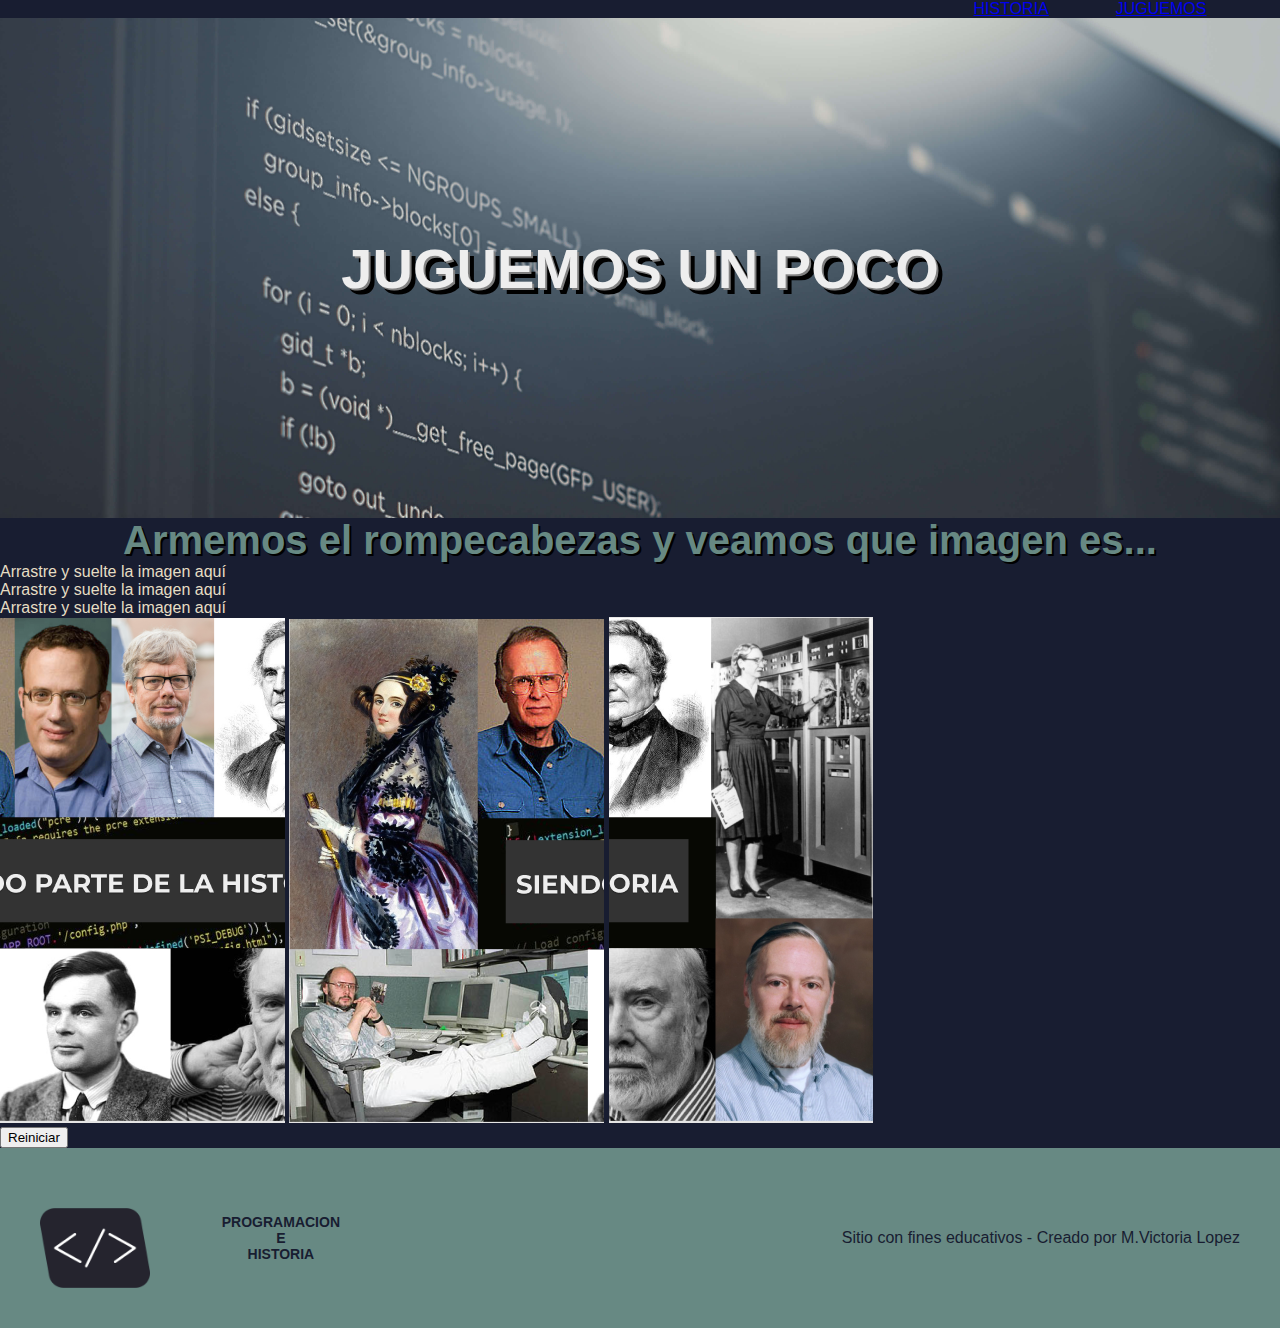
==== pages/game.html @ 31d3ff56 "Add game.html" ====
<!DOCTYPE html>
<html lang="es">
<head>
    <meta charset="UTF-8">
    <meta name="viewport" content="width=device-width, initial-scale=1.0">
    <link rel="stylesheet" href="../style.css">
    <link rel="icon" href="../assets/images/logo.png" type="image/png">
    <title>Proyecto-Final</title>
</head>
<body>
    <header>
        <nav class="nav-bar">
            <a href='/'>

            </a>
            <ul class="nav-menu">
                <li class="menu-item">
                    <a class="item-link" href="../pages/history.html" title="Pulsar para aprender historia">HISTORIA</a>
                </li>
                <li class="menu-item">
                    <a class="item-link" href="../pages/game.html" title="Pulsar para comenzar a jugar">JUGUEMOS</a>
                </li>
            </ul>
        </nav>
        <div class="title-box">
            <h1>JUGUEMOS UN POCO</h1>
        </div>
    </header>
    <main>
        <section class="game-puzzle">
            <h2>Armemos el rompecabezas y veamos que imagen es...</h2>
            <div class="game-empty-boxes">
                <div id="empty-box-1" class="game-empty-box">
                    <p>Arrastre y suelte la imagen aquí</p>
                </div>
                <div id="empty-box-2" class="game-empty-box">
                    <p>Arrastre y suelte la imagen aquí</p>
                </div>
                <div id="empty-box-2" class="game-empty-box">
                    <p>Arrastre y suelte la imagen aquí</p>
                </div>       
            </div>           
            <div class="game-img-boxes">
                <img id="img-box-1" src="../assets/images/game_img_2.png" alt="Imagen 1 de rompezabezas" />
                <img id="img-box-2" src="../assets/images/game_img_1.png" alt="Imagen 2 de rompezabezas" />
                <img id="img-box-3" src="../assets/images/game_img_3.png" alt="Imagen 3 de rompezabezas" />         
            </div>
            <button id="reset" class="game-puzzle-button hist-game-button">Reiniciar</button>
        </section>
    </main>
    <footer>
        <div class="footer-box">
            <img class="footer-logo" src="../assets/images/logo.png" alt="Imagen 'cmd line' logo"/>
            <p class="footer-text">PROGRAMACION<br>E<br>HISTORIA</p>
        </div>
        <p>Sitio con fines educativos - Creado por M.Victoria Lopez</p>
    </footer>

    <script src="../script_game.js"></script>
</body>
</html>
---- style.css ----
*{
    font-family: 'Montserrat', sans-serif;
    margin: auto 0px;
}

body{
    background-color:  #181D31;
    color: #E6DDC4;
}

/********************************** Header **********************************/

/********************************* Navegador ********************************/

/*********************************** Logo ***********************************/

/*********************************** Menu ***********************************/
.nav-bar{
    display: flex;
    justify-content: space-between;
    align-items: center;
    margin: 0px 40px;
}

.nav-menu{
    display: flex;
    justify-content: space-around;
    width: 300px;
}

.menu-item{
    list-style-type: none;
}

.title-box{
    background: url(./assets/images/screen_coding.jpg) 50% 0 fixed ;
    background-size: cover;
    min-height: 500px;
    color: #eeeeee;
    font-size: 28px;
    display: flex;
    justify-content: space-around;
    align-items: center;
    padding: 0px 100px;
}

h1{
    text-shadow: 2px 2px gray, 6px 6px black;
    text-align: center;
}

/********************************** Main **********************************/

h2{
    text-shadow: 2px 2px black;
    font-size:40px ; 
    text-align: center;
    color: #678983;
}

/********************************* Index **********************************/

.idx-cards-box{
    display: flex;
    justify-content: space-evenly;
    margin: 100px 0px;
    padding: 100px 20px;
    width: 100%;
    gap: 20px;
}

.idx-card-box{
    width: 350px;
    height: 400px;
    border: 5px solid #678983;
    background-color: #E6DDC4;
    display: flex;
    flex-direction: column;
    justify-content: space-between;
    align-items: center;
}

.idx-card-img{
    width: 100%;
    margin: 0px;
}

.idx-card-desc{
    width: 90%;
    text-align: center;
    height: 30px;
    color:#181D31;
}

.idx-card-button{
    padding: 10px ;
    border-radius: 10px;
    background-color: #181D31;
    font-family: Arial, Helvetica, sans-serif;
    box-shadow: 2px 3px #678983;
    text-align: center;
    text-decoration: none;
    width: 40%;
    margin-bottom: 20px;
    color:#F0F5E4;
}

/******************************** History *********************************/

.hist-cards{
    display: flex;
    flex-direction: column;
    justify-content: center;
    align-items: center;
}

.hist-card-box{
    display: flex;
    justify-content: space-around;
    align-items: center;
    padding:80px 50px;
    gap: 20px;
    background-color: linear-gradient(10% #E6DDC4,#181D31 100%);
}

.hist-card-desc{
    width: 45%;
}

.hist-video{
    display: flex;
    flex-direction: column;
    justify-content: center;
    align-items: center;
    padding: 100px 0px;
}

.hist-video-box{
    padding: 5px;
    background-color: black;
    width: 70%;
}

.hist-video-bar{
    background-color: #1d1d1d;
    border-radius: 10px;
    padding: 20px 5px;
    display: flex;
    justify-content: space-between;
}

.hist-video-buttons{
    display: flex;
    gap: 20px;
}

.hist-game-button:active{
    box-shadow: 0px 0px darkgray;
    transform: translate(3px, 2px);
}

#video{
    width: 100%;
}

#play,#pause,#mute{
    width: 80px;
 }

#video-duration{
    padding-right: 10px;
    font-family: Arial, Helvetica, sans-serif;
    color: white;
}

/********************************** Game **********************************/

/********************************* Footer *********************************/

footer{
    background-color: #678983;
    height: 100px;
    display: flex;
    justify-content: space-between;
    align-items: center;
    padding:  40px;
    color: #181D31;
}

.footer-box{
    display: flex;
    justify-content: space-between;
    width:300px;
    height: 60px;
}

.footer-logo{
    height: 80px;
}

.footer-text{
    font-size: 14px;
    font-weight: bold;
    text-align: center;
}
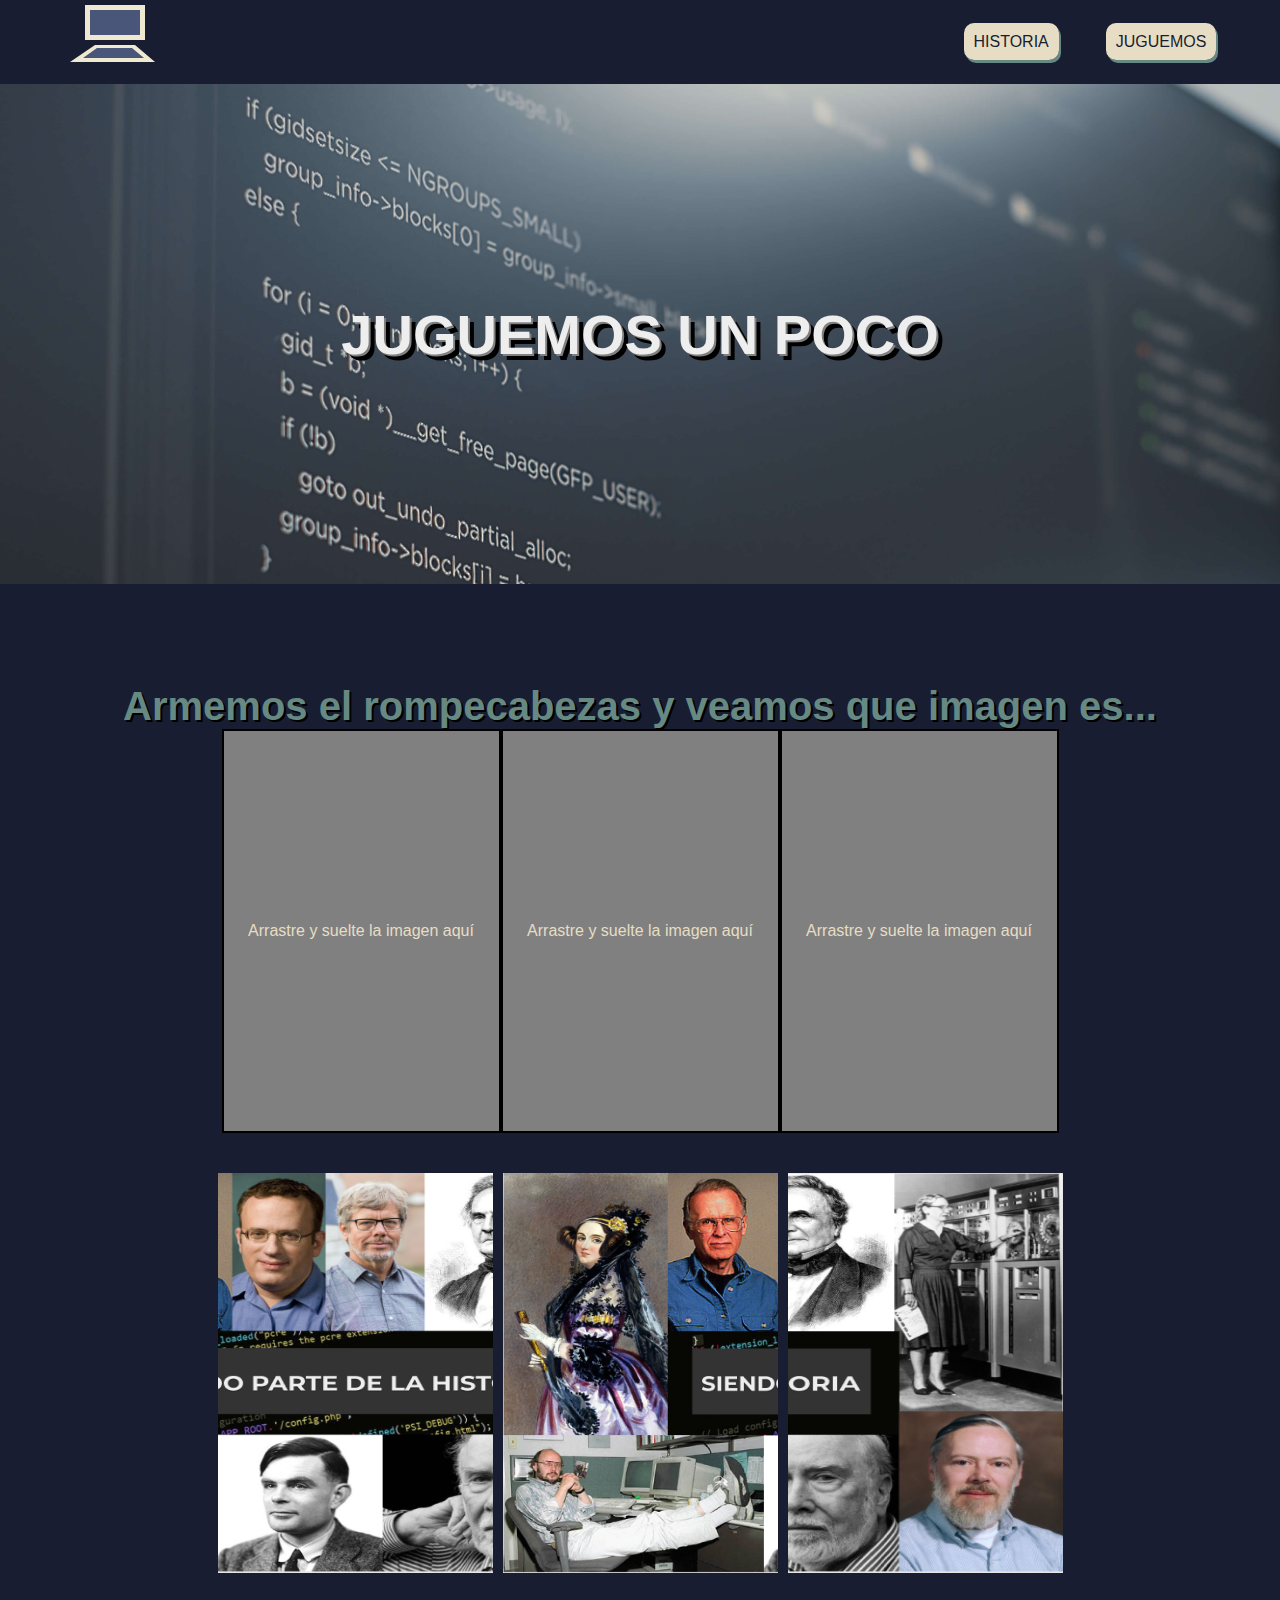
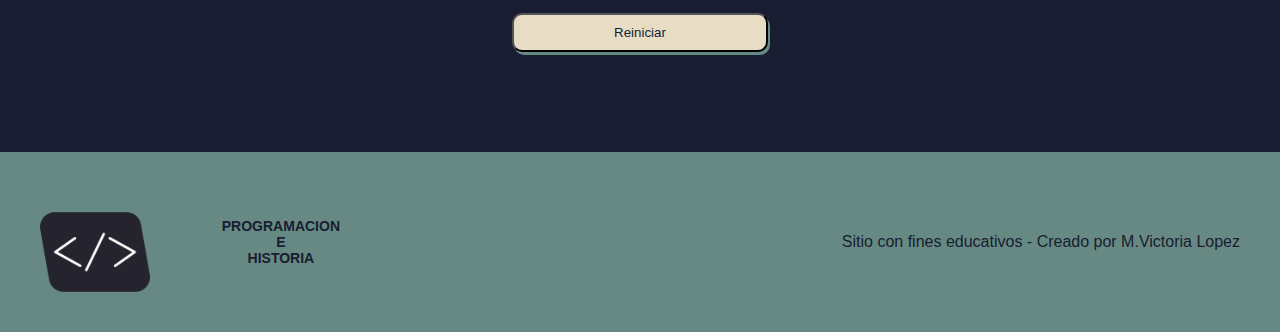
==== commit 69b4b713: "Fix index.html, game.html and history.html by adding SVG logo Fix style.css" ====
--- a/pages/game.html
+++ b/pages/game.html
@@ -11,7 +11,12 @@
     <header>
         <nav class="nav-bar">
             <a href='/'>
-
+                <svg style="width: 200; height: 80">
+                    <polyline id="svg-poly-1" points="45 5 ,105 5, 105 40, 45 40" fill="#F0E9D2"></polyline>
+                    <polyline id="svg-poly-2" points="50 10 ,100 10, 100 35, 50 35" fill="#495579"></polyline>
+                    <polyline id="svg-poly-3" points="55 45 ,95 45, 115 62, 30 62" fill="#F0E9D2"></polyline>
+                    <polyline id="svg-poly-4" points="57 48 ,92 48, 104 58, 43 58" fill="#495579"></polyline>
+                </svg>
             </a>
             <ul class="nav-menu">
                 <li class="menu-item">
--- a/style.css
+++ b/style.css
@@ -13,6 +13,30 @@
 /********************************* Navegador ********************************/
 
 /*********************************** Logo ***********************************/
+#svg-poly-1, #svg-poly-2, #svg-poly-3, #svg-poly-4{
+    animation-name: turn_on;
+    animation-timing-function: linear;
+    animation-duration: 3s;
+    animation-iteration-count: 1;
+}
+
+@keyframes turn_on{
+    0% {
+        opacity: 0;
+    }
+    25% {
+        opacity: 0.25;
+    }
+    50% {
+        opacity: 0.5;
+    }
+    75% {
+        opacity: 0.75;
+    }
+    100% {
+        opacity: 1;
+    }
+}
 
 /*********************************** Menu ***********************************/
 .nav-bar{
@@ -30,6 +54,24 @@
 
 .menu-item{
     list-style-type: none;
+}
+
+.menu-item:active{
+    transform: translate(3px, 2px);
+}
+
+.item-link, .hist-game-button{
+    box-shadow: 2px 3px #678983;
+    border-radius: 10px;
+    padding: 10px;
+    text-decoration: none;
+    background-color: #E6DDC4;
+    color:#181D31 ;
+    font-weight: 300;
+}
+
+.item-link:active{
+    box-shadow: 0px 0px;
 }
 
 .title-box{
@@ -175,8 +217,48 @@
 
 /********************************** Game **********************************/
 
+.game-puzzle{
+    display: flex;
+    flex-direction: column;
+    align-items: center;
+    padding: 100px 0px;
+}
+
+.game-empty-boxes{
+    display: flex;
+    flex-direction: row;
+}
+
+.game-empty-box{
+    width: 275px;
+    height: 400px;
+    display: flex;
+    border: 2px solid black;
+    background-color: grey;
+    text-align: center;
+    justify-content: center;
+    align-items: center;
+}
+
+.game-img-boxes{
+    display: flex;
+    flex-direction: row;
+    gap: 10px;
+    margin: 40px;
+}
+
+#img-box-1,#img-box-2,#img-box-3{
+    width: 275px;
+    height: 400px;
+}
+
+.game-puzzle-button{
+    display: flex;
+    margin: auto;
+    padding: 10px 100px;
+}
+
 /********************************* Footer *********************************/
-
 footer{
     background-color: #678983;
     height: 100px;
@@ -203,4 +285,3 @@
     font-weight: bold;
     text-align: center;
 }
-
